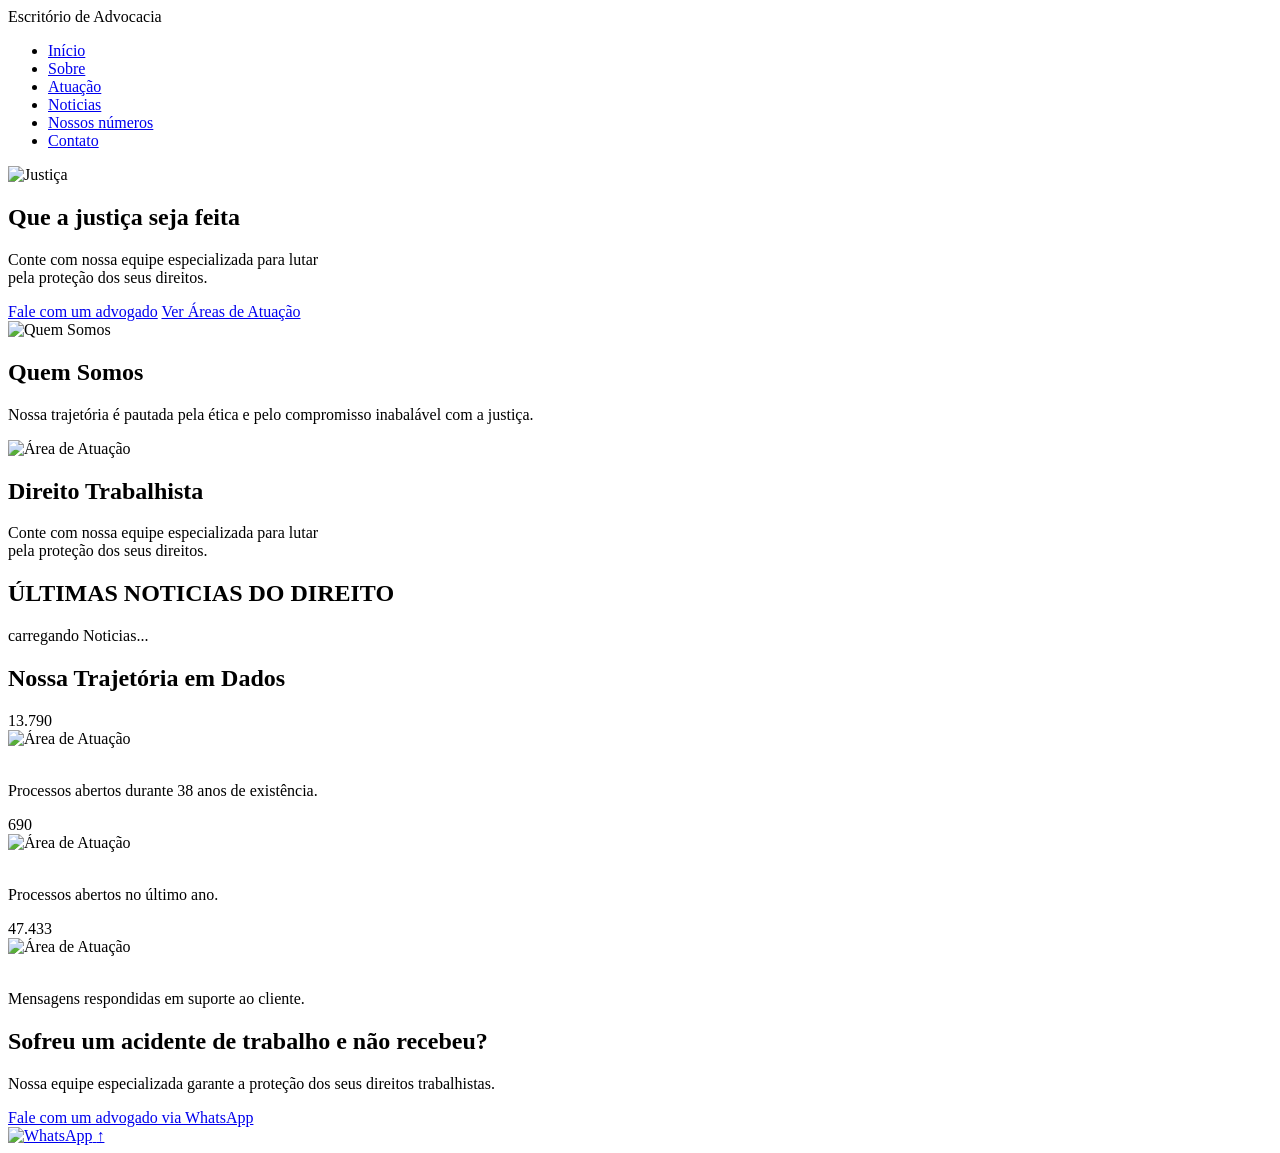
==== index.html @ 07bd6524 "Update index.html para integração API" ====
<!DOCTYPE html>
<html lang="pt-br">
<head>
    <meta charset="UTF-8">
    <meta name="viewport" content="width=device-width, initial-scale=1.0">
    <title>Advocacia Especializada</title>
    <link rel="icon" type="image/x-icon" href="/img/icon.svg">

    <link rel="stylesheet" href="css/style.css">
    <link rel="stylesheet" href="css/capa-style.css">
    <link rel="stylesheet" href="css/atuacao-style.css">
    <link rel="stylesheet" href="css/noticias-style.css">
    <link rel="stylesheet" href="css/numeros-style.css">


    <link rel="preconnect" href="https://fonts.googleapis.com">
    <link rel="preconnect" href="https://fonts.gstatic.com" crossorigin>
    <link rel="stylesheet" href="https://cdnjs.cloudflare.com/ajax/libs/font-awesome/7.0.1/css/all.min.css" integrity="sha512-2SwdPD6INVrV/lHTZbO2nodKhrnDdJK9/kg2XD1r9uGqPo1cUbujc+IYdlYdEErWNu69gVcYgdxlmVmzTWnetw==" crossorigin="anonymous" referrerpolicy="no-referrer" />
    <link href="https://fonts.googleapis.com/css2?family=Laila:wght@400;900&display=swap" rel="stylesheet">


</head>
<body>

    <header id="navbar">
        <nav>
            <div class="logo">Escritório<span> de Advocacia</span></div>
            <ul>
                <li><a href="#home">Início</a></li>
                <li><a href="#sobre">Sobre</a></li>
                <li><a href="#atuacao">Atuação</a></li>
                <li><a href="#campo-noticias">Noticias</a></li>
                <li><a href="#numeros">Nossos números</a></li>
                <li><a href="#contato">Contato</a></li>
            </ul>
        </nav>
    </header>


<section id="home" class=" capa-dividida hero">
    <div class="coluna-imagem">
        <img src="/img/themis_limpa.png" alt="Justiça" class="img-hero">
    </div>

    <div class="coluna-texto">
        <div class="conteudo-centro">
            <h1 class="titulo-sessao">
                Que a justiça seja feita
            </h1>
            <p class="subtitulo">
                Conte com nossa equipe especializada para lutar <br> pela proteção dos seus direitos.
            </p>
            <div class="acoes">
                <a href="https://wa.me/5511977510562" class="btn-principal">Fale com um advogado</a>
                <a href="#atuacao" class="btn-secundario">Ver Áreas de Atuação</a>
            </div>
        </div>
    </div>
</section>


    

<section id="sobre" class="capa-dividida-atuacao">
    <div class="coluna-imagem-atuacao">
        <img src="/img/quems.png" alt="Quem Somos" class="img-hero-atuacao" id="imagem-quems">
    </div>

    <div class="coluna-texto-atuacao">
        <div class="conteudo-centro">
            <h2 class="titulo-sessao" id="titulo-quems">Quem Somos</h2>
            <p class="subtitulo">
                Nossa trajetória é pautada pela ética e pelo compromisso inabalável com a justiça.
            </p>
        </div>
    </div>
</section>


<section id="atuacao" class="capa-dividida-atuacao">
    <div class="coluna-imagem-atuacao">
        <img src="/img/trabalhista.png" alt="Área de Atuação" class="img-hero-atuacao" id="imagem-carrossel">
    </div>

    <div class="coluna-texto-atuacao">
        <div class="conteudo-centro">
            <h2 class="titulo-sessao" id="titulo-atuacao">Direito Trabalhista</h2>
            <p class="subtitulo">
                Conte com nossa equipe especializada para lutar <br> pela proteção dos seus direitos.
            </p>

        </div>
    </div>
</section>

<section id="campo-noticias">
    <h2>ÚLTIMAS NOTICIAS DO DIREITO</h2>
    <div id="lista-noticias">
        <p>carregando Noticias...</p>

    </div>
</section>

<section id="numeros" class="capa-dividida-numeros">
    <div class="coluna-texto-numeros">
        <div class="conteudo-centro">
            <h2 class="titulo-sessao">Nossa Trajetória em Dados</h2>
            <div class="container-cards-numeros">
                <div class="card-numero">
                    <span class="dado-destaque">13.790</span>
                        <div class="coluna-imagem-atuacao">
                            <img src="/img/juiz.jpg" alt="Área de Atuação" class="img-hero-atuacao" id="imagem-carrossel">
                        </div><br>
                    <p class="legenda-numero">Processos abertos durante 38 anos de existência.</p>
                </div>
                <div class="card-numero">
                    <span class="dado-destaque">690</span>
                        <div class="coluna-imagem-atuacao">
                            <img src="/img/peticoes.png" alt="Área de Atuação" class="img-hero-atuacao" id="imagem-carrossel">
                        </div><br>
                    <p class="legenda-numero">Processos abertos no último ano.</p>
                </div>
                <div class="card-numero">
                    <span class="dado-destaque">47.433</span>
                        <div class="coluna-imagem-atuacao">
                            <img src="/img/peticoes.png" alt="Área de Atuação" class="img-hero-atuacao" id="imagem-carrossel">
                        </div><br>
                    <p class="legenda-numero">Mensagens respondidas em suporte ao cliente.</p>
                </div>
            </div>
        </div>
    </div>
</section>


    <main>
        <section id="contato" class="hero">
            <div class="hero-content">
                <h1>Sofreu um acidente de trabalho e não recebeu?</h1>
                <p>Nossa equipe especializada garante a proteção dos seus direitos trabalhistas.</p>
                <a href="https://wa.me/5511977510562" class="cta-button">Fale com um advogado via WhatsApp</a>
            </div>
        </section>
        </main>

    <div class="controles-flutuantes">
        <a href="https://wa.me/5511977510562" class="btn-flutuante whatsapp-bg" title="Chamar no WhatsApp" target="_blank">
            <img src="https://png.pngtree.com/png-vector/20221018/ourmid/pngtree-whatsapp-mobile-software-icon-png-image_6315991.png" alt="WhatsApp">
        </a>
        <a href="#" class="btn-flutuante topo-bg" title="Voltar ao Topo">↑</a>
    </div>

    <script src="JS/script.js"></script>
    <script src="JS/script-noticias.js"></script>
    <script src="JS/script-quems.js"></script>
</body>
</html>
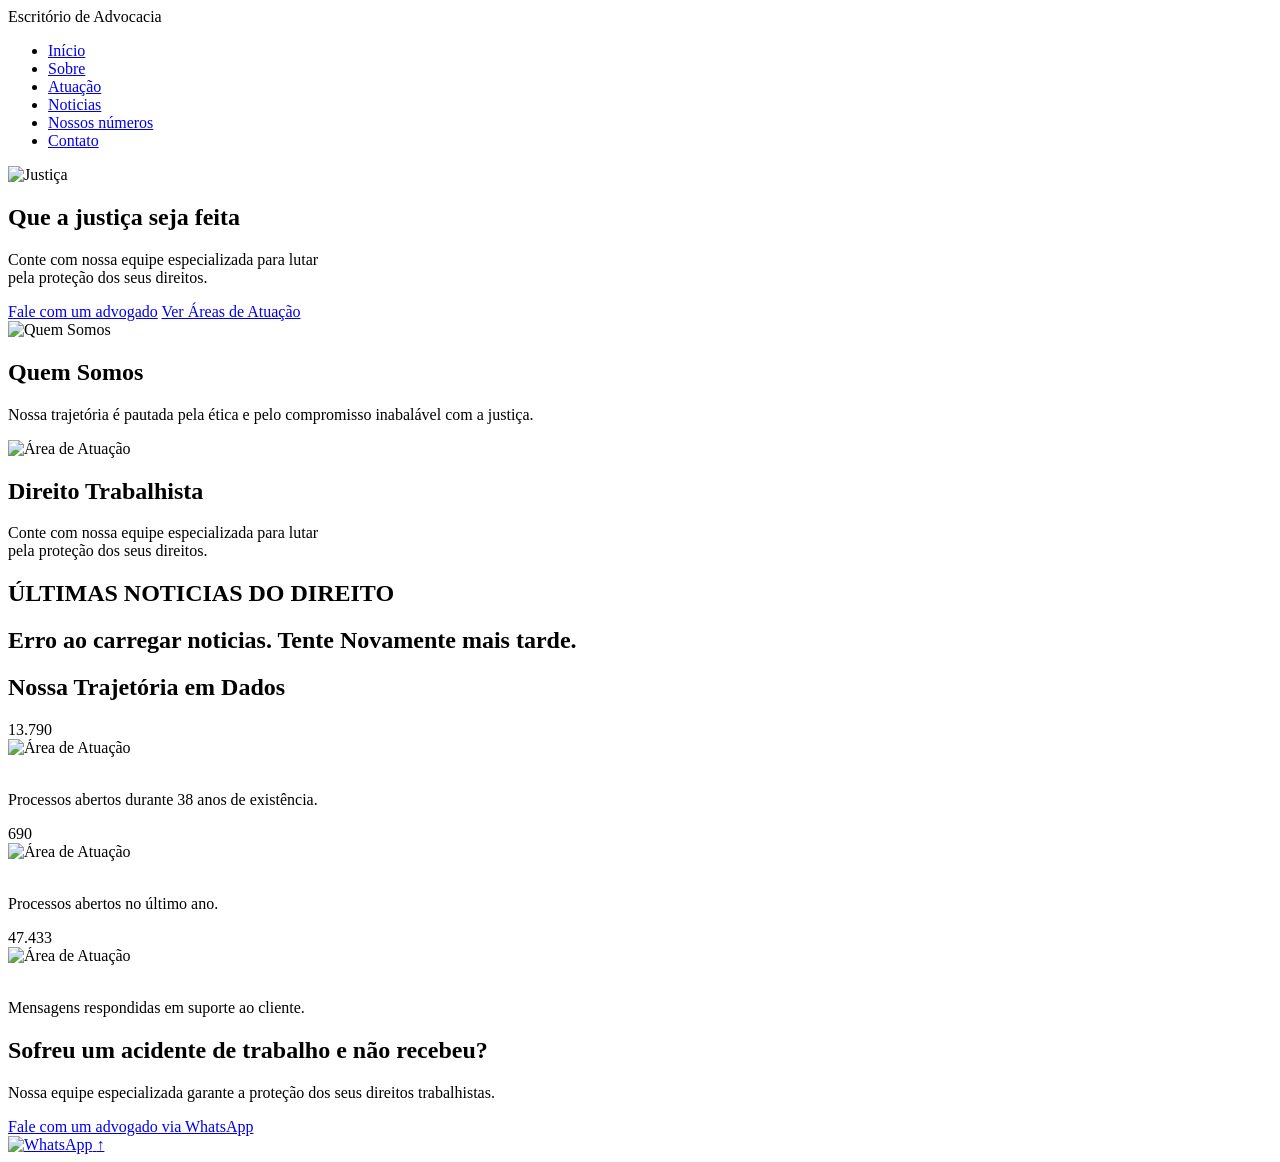
==== commit a436d37a: "Aplicando media query para responsividade do site" ====
--- a/index.html
+++ b/index.html
@@ -1,5 +1,6 @@
 <!DOCTYPE html>
 <html lang="pt-br">
+
 <head>
     <meta charset="UTF-8">
     <meta name="viewport" content="width=device-width, initial-scale=1.0">
@@ -12,14 +13,16 @@
     <link rel="stylesheet" href="css/noticias-style.css">
     <link rel="stylesheet" href="css/numeros-style.css">
 
-
     <link rel="preconnect" href="https://fonts.googleapis.com">
     <link rel="preconnect" href="https://fonts.gstatic.com" crossorigin>
-    <link rel="stylesheet" href="https://cdnjs.cloudflare.com/ajax/libs/font-awesome/7.0.1/css/all.min.css" integrity="sha512-2SwdPD6INVrV/lHTZbO2nodKhrnDdJK9/kg2XD1r9uGqPo1cUbujc+IYdlYdEErWNu69gVcYgdxlmVmzTWnetw==" crossorigin="anonymous" referrerpolicy="no-referrer" />
+    <link rel="stylesheet" href="https://cdnjs.cloudflare.com/ajax/libs/font-awesome/7.0.1/css/all.min.css"
+        integrity="sha512-2SwdPD6INVrV/lHTZbO2nodKhrnDdJK9/kg2XD1r9uGqPo1cUbujc+IYdlYdEErWNu69gVcYgdxlmVmzTWnetw=="
+        crossorigin="anonymous" referrerpolicy="no-referrer" />
     <link href="https://fonts.googleapis.com/css2?family=Laila:wght@400;900&display=swap" rel="stylesheet">
 
 
 </head>
+
 <body>
 
     <header id="navbar">
@@ -37,100 +40,102 @@
     </header>
 
 
-<section id="home" class=" capa-dividida hero">
-    <div class="coluna-imagem">
-        <img src="/img/themis_limpa.png" alt="Justiça" class="img-hero">
-    </div>
+    <section id="home" class="capa-dividida hero">
+        <div class="coluna-imagem">
+            <img src="/img/themis_limpa.png" alt="Justiça" class="img-hero">
+        </div>
 
-    <div class="coluna-texto">
-        <div class="conteudo-centro">
-            <h1 class="titulo-sessao">
-                Que a justiça seja feita
-            </h1>
-            <p class="subtitulo">
-                Conte com nossa equipe especializada para lutar <br> pela proteção dos seus direitos.
-            </p>
-            <div class="acoes">
-                <a href="https://wa.me/5511977510562" class="btn-principal">Fale com um advogado</a>
-                <a href="#atuacao" class="btn-secundario">Ver Áreas de Atuação</a>
-            </div>
-        </div>
-    </div>
-</section>
-
-
-    
-
-<section id="sobre" class="capa-dividida-atuacao">
-    <div class="coluna-imagem-atuacao">
-        <img src="/img/quems.png" alt="Quem Somos" class="img-hero-atuacao" id="imagem-quems">
-    </div>
-
-    <div class="coluna-texto-atuacao">
-        <div class="conteudo-centro">
-            <h2 class="titulo-sessao" id="titulo-quems">Quem Somos</h2>
-            <p class="subtitulo">
-                Nossa trajetória é pautada pela ética e pelo compromisso inabalável com a justiça.
-            </p>
-        </div>
-    </div>
-</section>
-
-
-<section id="atuacao" class="capa-dividida-atuacao">
-    <div class="coluna-imagem-atuacao">
-        <img src="/img/trabalhista.png" alt="Área de Atuação" class="img-hero-atuacao" id="imagem-carrossel">
-    </div>
-
-    <div class="coluna-texto-atuacao">
-        <div class="conteudo-centro">
-            <h2 class="titulo-sessao" id="titulo-atuacao">Direito Trabalhista</h2>
-            <p class="subtitulo">
-                Conte com nossa equipe especializada para lutar <br> pela proteção dos seus direitos.
-            </p>
-
-        </div>
-    </div>
-</section>
-
-<section id="campo-noticias">
-    <h2>ÚLTIMAS NOTICIAS DO DIREITO</h2>
-    <div id="lista-noticias">
-        <p>carregando Noticias...</p>
-
-    </div>
-</section>
-
-<section id="numeros" class="capa-dividida-numeros">
-    <div class="coluna-texto-numeros">
-        <div class="conteudo-centro">
-            <h2 class="titulo-sessao">Nossa Trajetória em Dados</h2>
-            <div class="container-cards-numeros">
-                <div class="card-numero">
-                    <span class="dado-destaque">13.790</span>
-                        <div class="coluna-imagem-atuacao">
-                            <img src="/img/juiz.jpg" alt="Área de Atuação" class="img-hero-atuacao" id="imagem-carrossel">
-                        </div><br>
-                    <p class="legenda-numero">Processos abertos durante 38 anos de existência.</p>
-                </div>
-                <div class="card-numero">
-                    <span class="dado-destaque">690</span>
-                        <div class="coluna-imagem-atuacao">
-                            <img src="/img/peticoes.png" alt="Área de Atuação" class="img-hero-atuacao" id="imagem-carrossel">
-                        </div><br>
-                    <p class="legenda-numero">Processos abertos no último ano.</p>
-                </div>
-                <div class="card-numero">
-                    <span class="dado-destaque">47.433</span>
-                        <div class="coluna-imagem-atuacao">
-                            <img src="/img/peticoes.png" alt="Área de Atuação" class="img-hero-atuacao" id="imagem-carrossel">
-                        </div><br>
-                    <p class="legenda-numero">Mensagens respondidas em suporte ao cliente.</p>
+        <div class="coluna-texto">
+            <div class="conteudo-centro">
+                <h1 class="titulo-sessao">
+                    Que a justiça seja feita
+                </h1>
+                <p class="subtitulo">
+                    Conte com nossa equipe especializada para lutar <br> pela proteção dos seus direitos.
+                </p>
+                <div class="acoes">
+                    <a href="https://wa.me/5511977510562" class="btn-principal">Fale com um advogado</a>
+                    <a href="#atuacao" class="btn-secundario">Ver Áreas de Atuação</a>
                 </div>
             </div>
         </div>
-    </div>
-</section>
+    </section>
+
+
+
+    <section id="sobre" class="capa-dividida-atuacao">
+        <div class="coluna-imagem-atuacao">
+            <img src="/img/quems.png" alt="Quem Somos" class="img-hero-atuacao" id="imagem-quems">
+        </div>
+
+        <div class="coluna-texto-atuacao">
+            <div class="conteudo-centro">
+                <h2 class="titulo-sessao" id="titulo-quems">Quem Somos</h2>
+                <p class="subtitulo">
+                    Nossa trajetória é pautada pela ética e pelo compromisso inabalável com a justiça.
+                </p>
+            </div>
+        </div>
+    </section>
+
+
+    <section id="atuacao" class="capa-dividida-atuacao">
+        <div class="coluna-imagem-atuacao">
+            <img src="/img/trabalhista.png" alt="Área de Atuação" class="img-hero-atuacao" id="imagem-carrossel">
+        </div>
+
+        <div class="coluna-texto-atuacao">
+            <div class="conteudo-centro">
+                <h2 class="titulo-sessao" id="titulo-atuacao">Direito Trabalhista</h2>
+                <p class="subtitulo">
+                    Conte com nossa equipe especializada para lutar <br> pela proteção dos seus direitos.
+                </p>
+
+            </div>
+        </div>
+    </section>
+
+    <section id="campo-noticias">
+        <h2>ÚLTIMAS NOTICIAS DO DIREITO</h2>
+        <div id="lista-noticias">
+            <p>carregando Noticias...</p>
+
+        </div>
+    </section>
+
+    <section id="numeros" class="capa-dividida-numeros">
+        <div class="coluna-texto-numeros">
+            <div class="conteudo-centro">
+                <h2 class="titulo-sessao">Nossa Trajetória em Dados</h2>
+                <div class="container-cards-numeros">
+                    <div class="card-numero">
+                        <span class="dado-destaque">13.790</span>
+                        <div class="coluna-imagem-atuacao">
+                            <img src="/img/juiz.jpg" alt="Área de Atuação" class="img-hero-atuacao"
+                                id="imagem-carrossel">
+                        </div><br>
+                        <p class="legenda-numero">Processos abertos durante 38 anos de existência.</p>
+                    </div>
+                    <div class="card-numero">
+                        <span class="dado-destaque">690</span>
+                        <div class="coluna-imagem-atuacao">
+                            <img src="/img/peticoes.png" alt="Área de Atuação" class="img-hero-atuacao"
+                                id="imagem-carrossel">
+                        </div><br>
+                        <p class="legenda-numero">Processos abertos no último ano.</p>
+                    </div>
+                    <div class="card-numero">
+                        <span class="dado-destaque">47.433</span>
+                        <div class="coluna-imagem-atuacao">
+                            <img src="/img/peticoes.png" alt="Área de Atuação" class="img-hero-atuacao"
+                                id="imagem-carrossel">
+                        </div><br>
+                        <p class="legenda-numero">Mensagens respondidas em suporte ao cliente.</p>
+                    </div>
+                </div>
+            </div>
+        </div>
+    </section>
 
 
     <main>
@@ -141,11 +146,13 @@
                 <a href="https://wa.me/5511977510562" class="cta-button">Fale com um advogado via WhatsApp</a>
             </div>
         </section>
-        </main>
+    </main>
 
     <div class="controles-flutuantes">
-        <a href="https://wa.me/5511977510562" class="btn-flutuante whatsapp-bg" title="Chamar no WhatsApp" target="_blank">
-            <img src="https://png.pngtree.com/png-vector/20221018/ourmid/pngtree-whatsapp-mobile-software-icon-png-image_6315991.png" alt="WhatsApp">
+        <a href="https://wa.me/5511977510562" class="btn-flutuante whatsapp-bg" title="Chamar no WhatsApp"
+            target="_blank">
+            <img src="https://png.pngtree.com/png-vector/20221018/ourmid/pngtree-whatsapp-mobile-software-icon-png-image_6315991.png"
+                alt="WhatsApp">
         </a>
         <a href="#" class="btn-flutuante topo-bg" title="Voltar ao Topo">↑</a>
     </div>
@@ -154,4 +161,5 @@
     <script src="JS/script-noticias.js"></script>
     <script src="JS/script-quems.js"></script>
 </body>
-</html>
+
+</html>
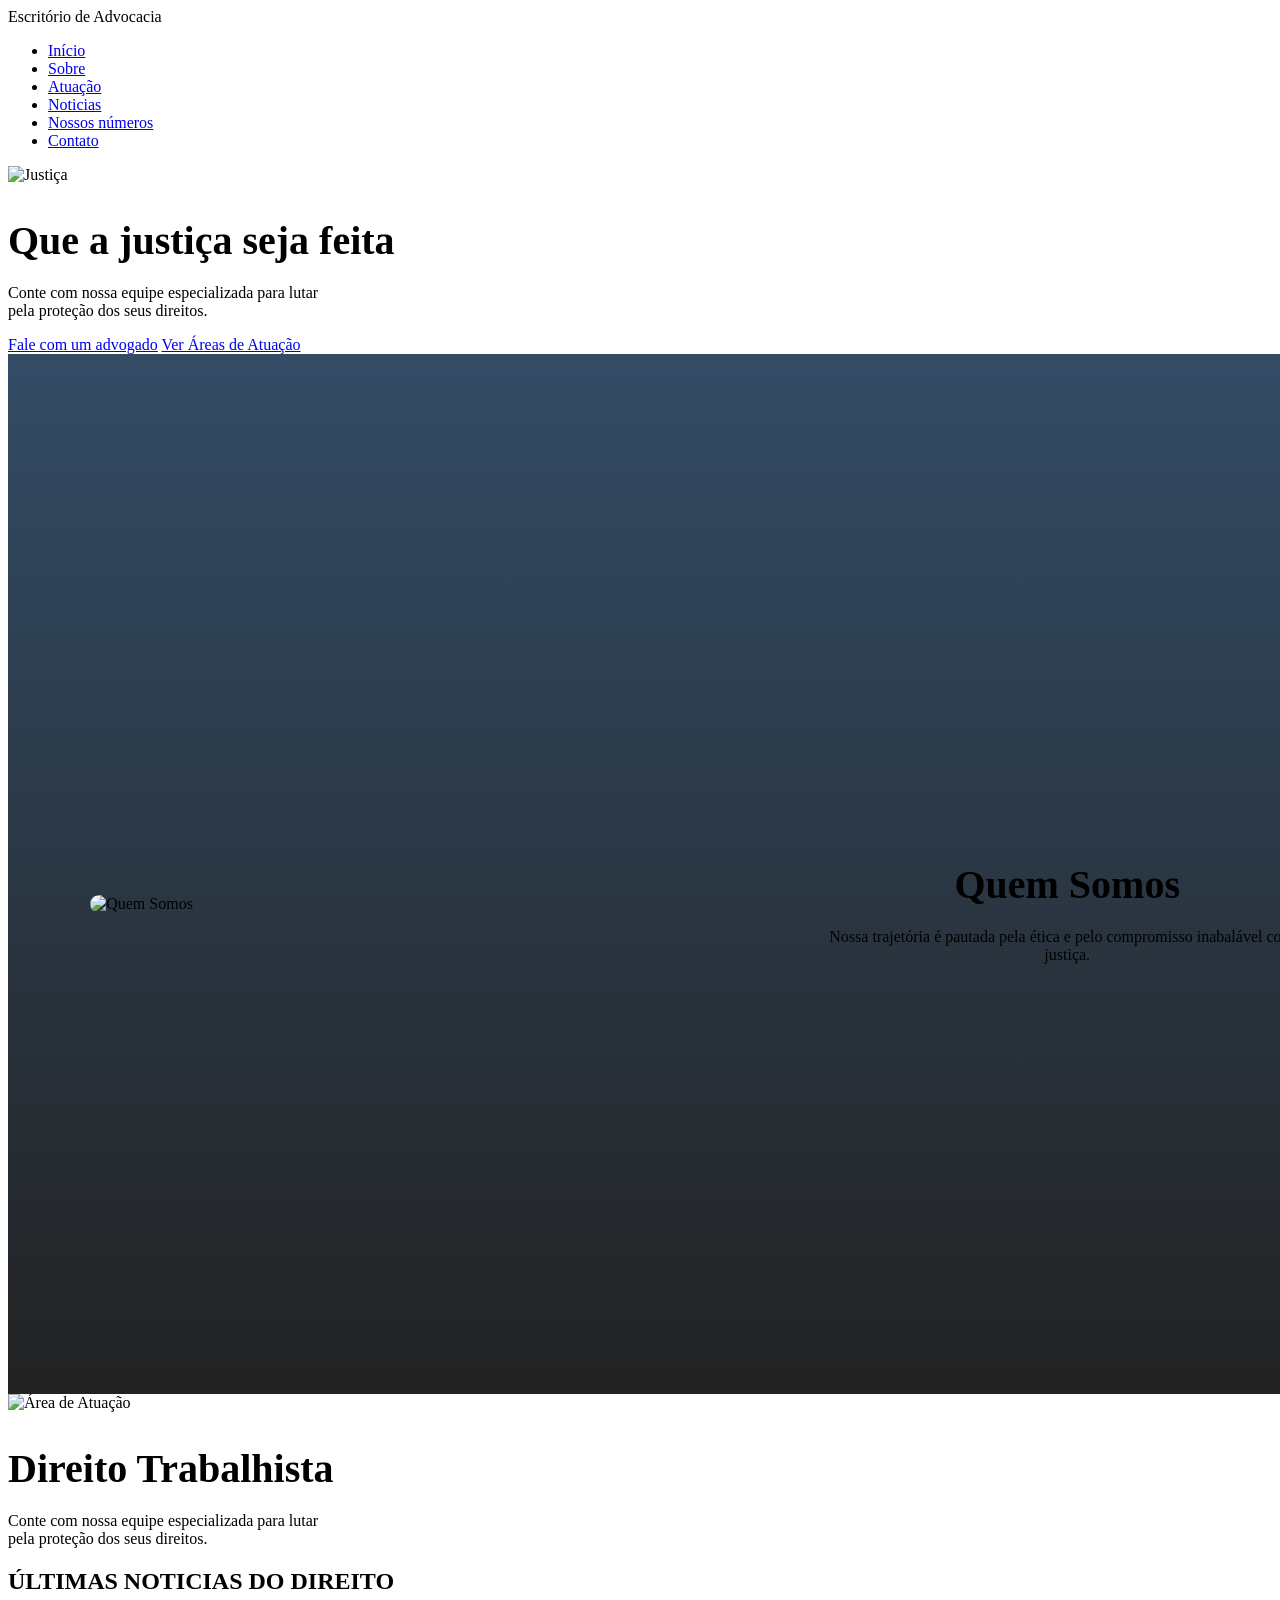
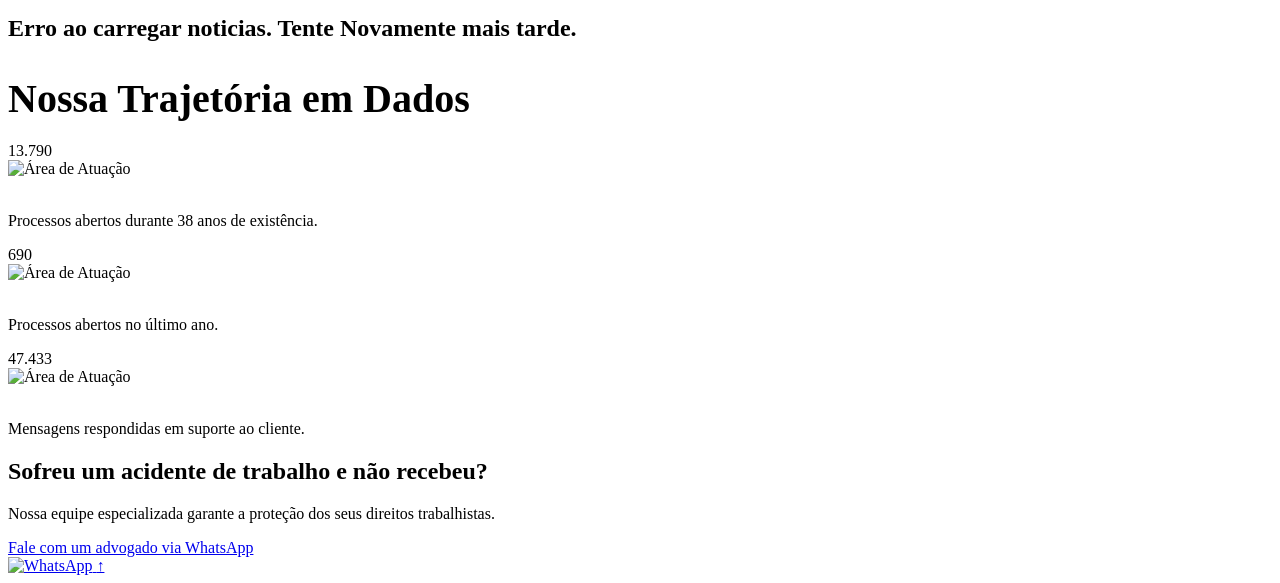
==== commit c8507ce1: "Arrumando responsividade da aba Sobre e Atuação" ====
--- a/index.html
+++ b/index.html
@@ -12,6 +12,7 @@
     <link rel="stylesheet" href="css/atuacao-style.css">
     <link rel="stylesheet" href="css/noticias-style.css">
     <link rel="stylesheet" href="css/numeros-style.css">
+    <link rel="stylesheet" href="CSS/quems.css">
 
     <link rel="preconnect" href="https://fonts.googleapis.com">
     <link rel="preconnect" href="https://fonts.gstatic.com" crossorigin>
@@ -63,12 +64,12 @@
 
 
 
-    <section id="sobre" class="capa-dividida-atuacao">
-        <div class="coluna-imagem-atuacao">
-            <img src="/img/quems.png" alt="Quem Somos" class="img-hero-atuacao" id="imagem-quems">
+    <section id="sobre" class="capa-dividida-quems">
+        <div class="coluna-imagem-quems">
+            <img src="/img/quems.png" alt="Quem Somos" class="img-hero-quems" id="imagem-quems">
         </div>
 
-        <div class="coluna-texto-atuacao">
+        <div class="coluna-texto-quems">
             <div class="conteudo-centro">
                 <h2 class="titulo-sessao" id="titulo-quems">Quem Somos</h2>
                 <p class="subtitulo">
--- a/CSS/quems.css
+++ b/CSS/quems.css
@@ -0,0 +1,59 @@
+/* Container Principal: Mesma altura e fundo da capa */
+.capa-dividida-quems {
+    display: flex;
+    justify-content: center;
+    align-items: center;
+    height: 100vh; /* Mesma altura da sessão da capa */
+    width: 100%;
+    gap: 40px;
+    padding: 100px 40px 40px 40px;
+    /* Background gradiente seguindo o padrão geral */
+    background: linear-gradient(rgba(0,31,63,0.8), rgba(10,10,10,0.9)); 
+    
+}
+
+.coluna-imagem-quems {
+    flex: 1.2; /* Aumenta a proporção da imagem em relação ao texto */
+    display: flex;
+    justify-content: center;
+    position: relative;
+}
+
+.img-hero-quems {
+    width: 100%; /* Imagem maior ocupando o container */
+    max-width: 650px; /* Limite de largura para não estourar */
+    height: auto;
+    border-radius: 15px;
+    
+    /* Iluminação natural: removida a máscara de transparência que escurecia a direita */
+    mask-image: none;
+    -webkit-mask-image: none;
+    
+    /* Transição mais lenta e dramática (aumentado para 1.5s) */
+    transition: opacity 1.5s ease-in-out; 
+}
+
+.coluna-texto-quems {
+    flex: 0.8;
+    text-align: center;
+}
+
+/* Reutilizando a tipografia Coustard e cores do projeto */
+.titulo-sessao {
+    font-family: 'Coustard', serif !important;
+    color: var(--dourado) !important;
+    font-size: 2.5rem;
+    margin-bottom: 20px;
+    font-weight: 900;
+}
+
+@media (max-width:900px) {
+    .capa-dividida-quems {
+        flex-direction: column;  
+    }
+
+    .img-hero-quems {
+        object-fit: contain;
+        
+    }
+}
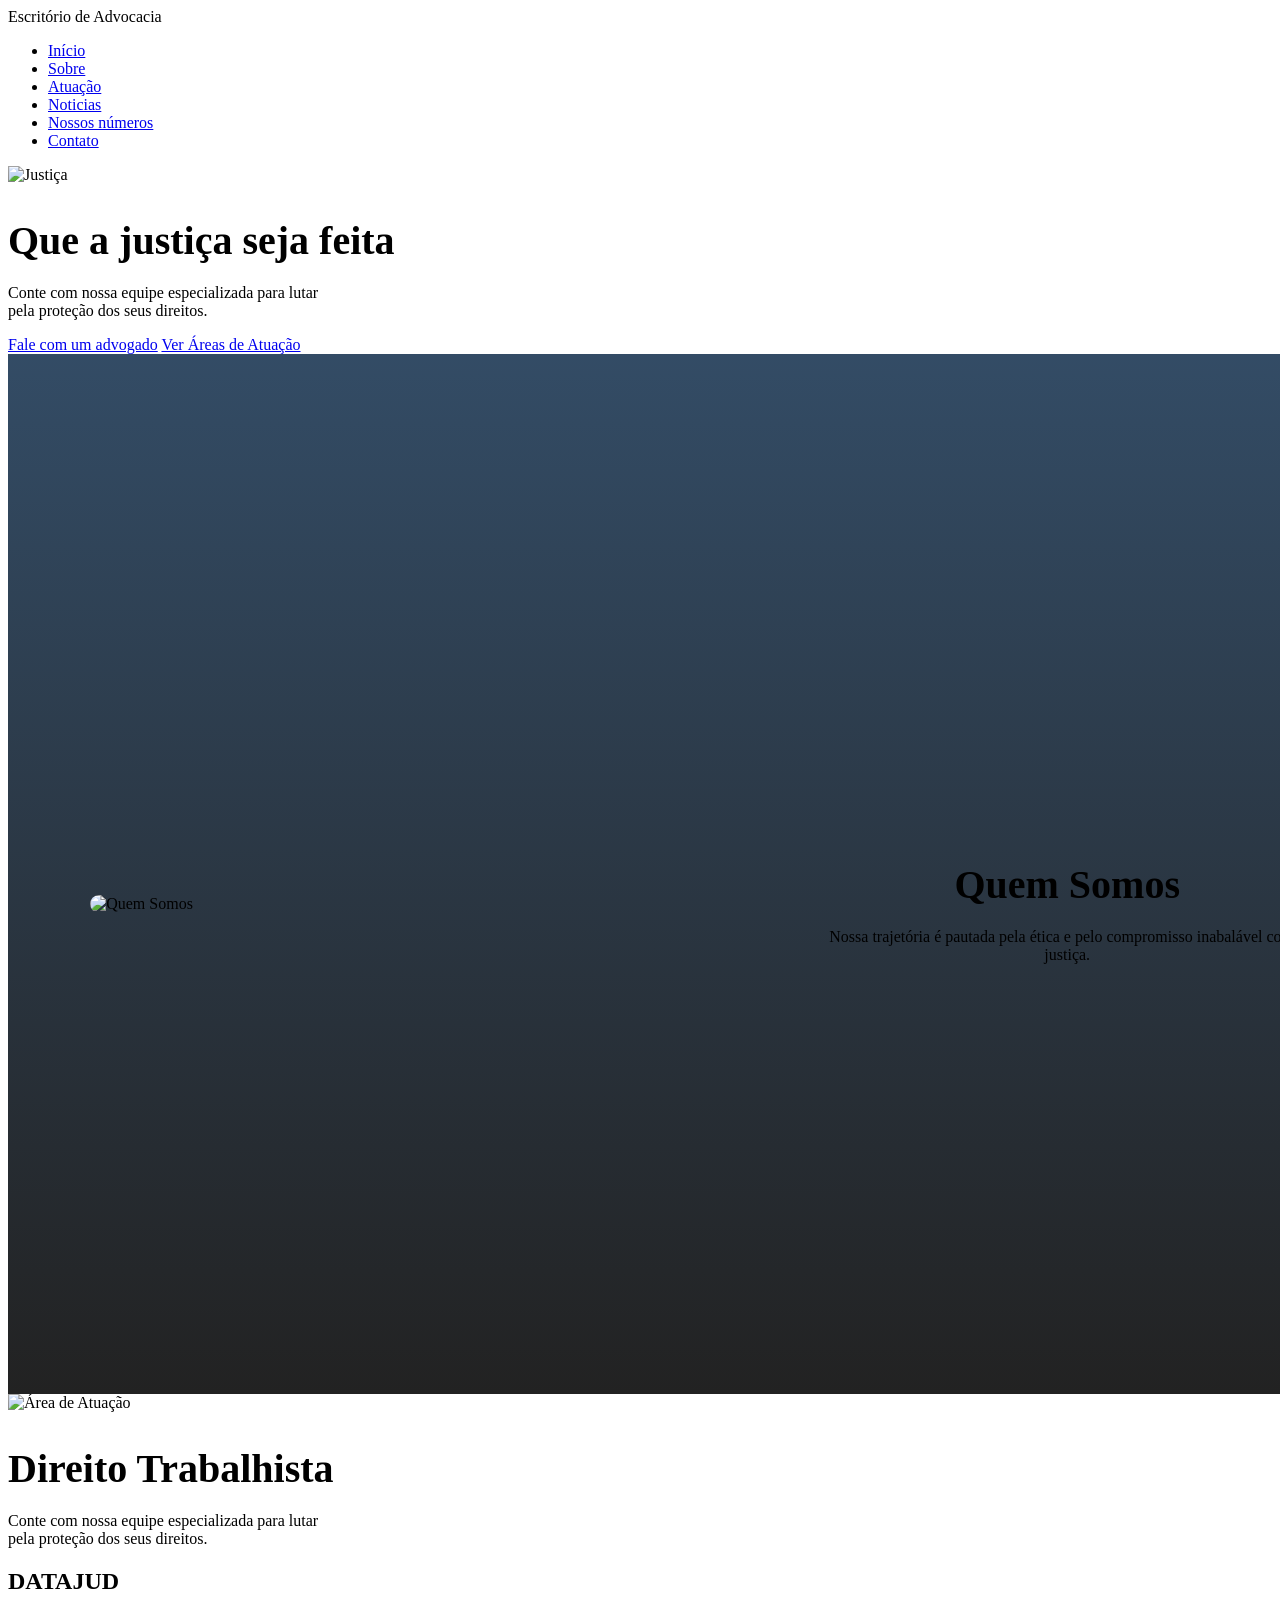
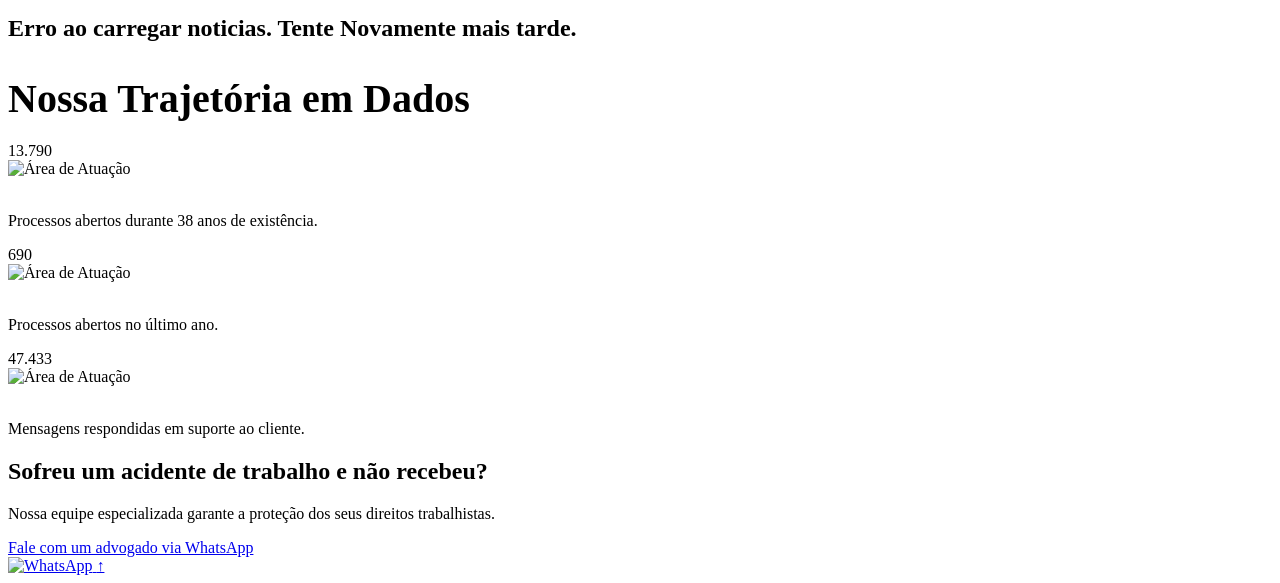
==== commit d0b9ebbd: "API DATAJUD API DATAJUD para consulta de processos" ====
--- a/index.html
+++ b/index.html
@@ -63,6 +63,7 @@
     </section>
 
 
+    
 
     <section id="sobre" class="capa-dividida-quems">
         <div class="coluna-imagem-quems">
@@ -97,9 +98,9 @@
     </section>
 
     <section id="campo-noticias">
-        <h2>ÚLTIMAS NOTICIAS DO DIREITO</h2>
+        <h2>DATAJUD</h2>
         <div id="lista-noticias">
-            <p>carregando Noticias...</p>
+
 
         </div>
     </section>
@@ -163,4 +164,4 @@
     <script src="JS/script-quems.js"></script>
 </body>
 
-</html>+</html>
